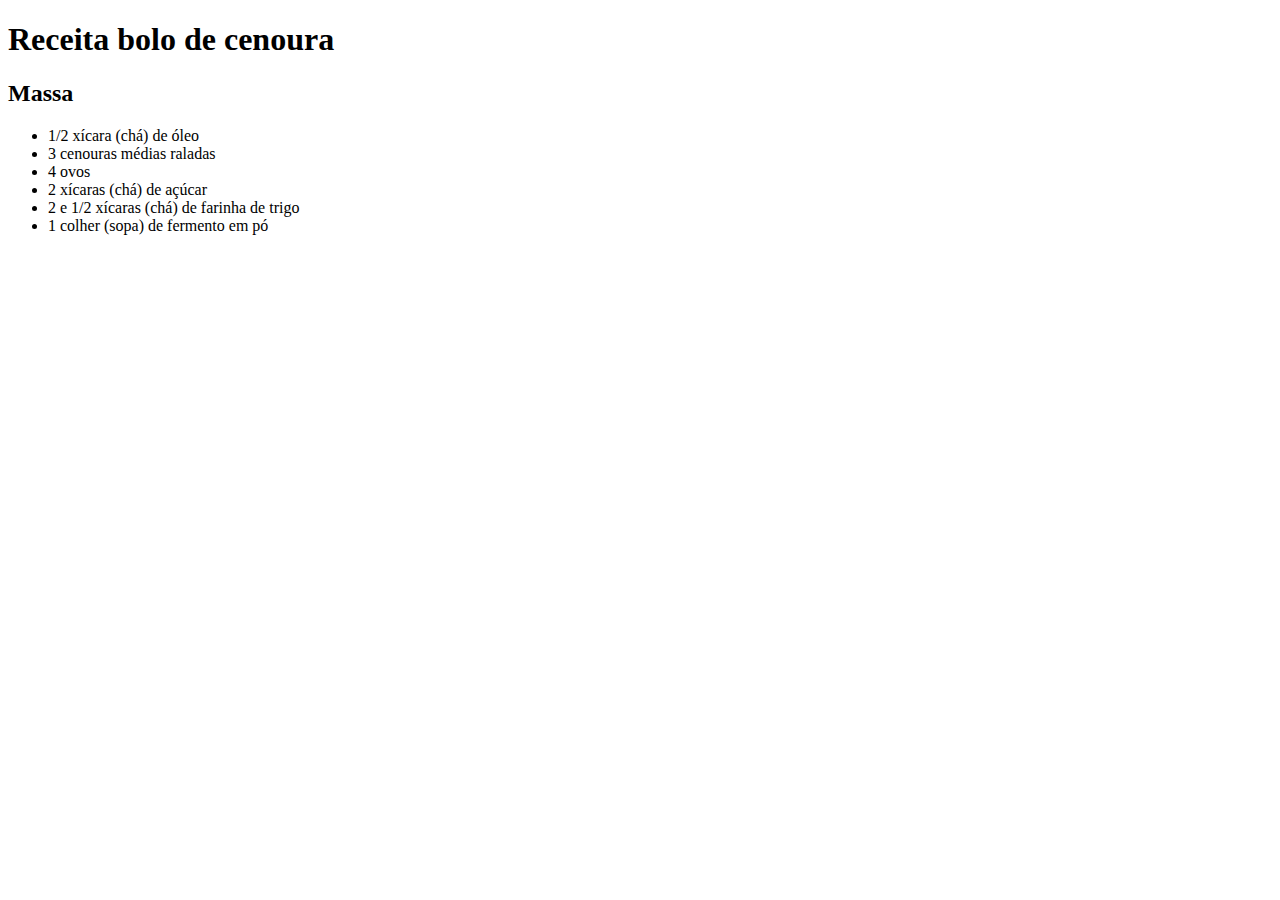
==== index.html @ daa692b7 "commit inicial, primeira parte da receita do bolo" ====
<!DOCTYPE html>
<html>
<head>
    <meta charset='utf-8'>
    <meta http-equiv='X-UA-Compatible' content='IE=edge'>
    <title>Receita de bolo de cenoura</title>
    <meta name='viewport' content='width=device-width, initial-scale=1'>
    <link rel='stylesheet' type='text/css' media='screen' href='main.css'>
    <script src='main.js'></script>
</head>
<body>
    <H1>Receita bolo de cenoura</H1>
    <H2>Massa</H2>
    <ul>    
        <li>1/2 xícara (chá) de óleo</li>
        <li>3 cenouras médias raladas</li>
        <li>4 ovos</li>
        <li>2 xícaras (chá) de açúcar</li>
        <li>2 e 1/2 xícaras (chá) de farinha de trigo</li>
        <li>1 colher (sopa) de fermento em pó</li>
    </ul>
</body>
</html>
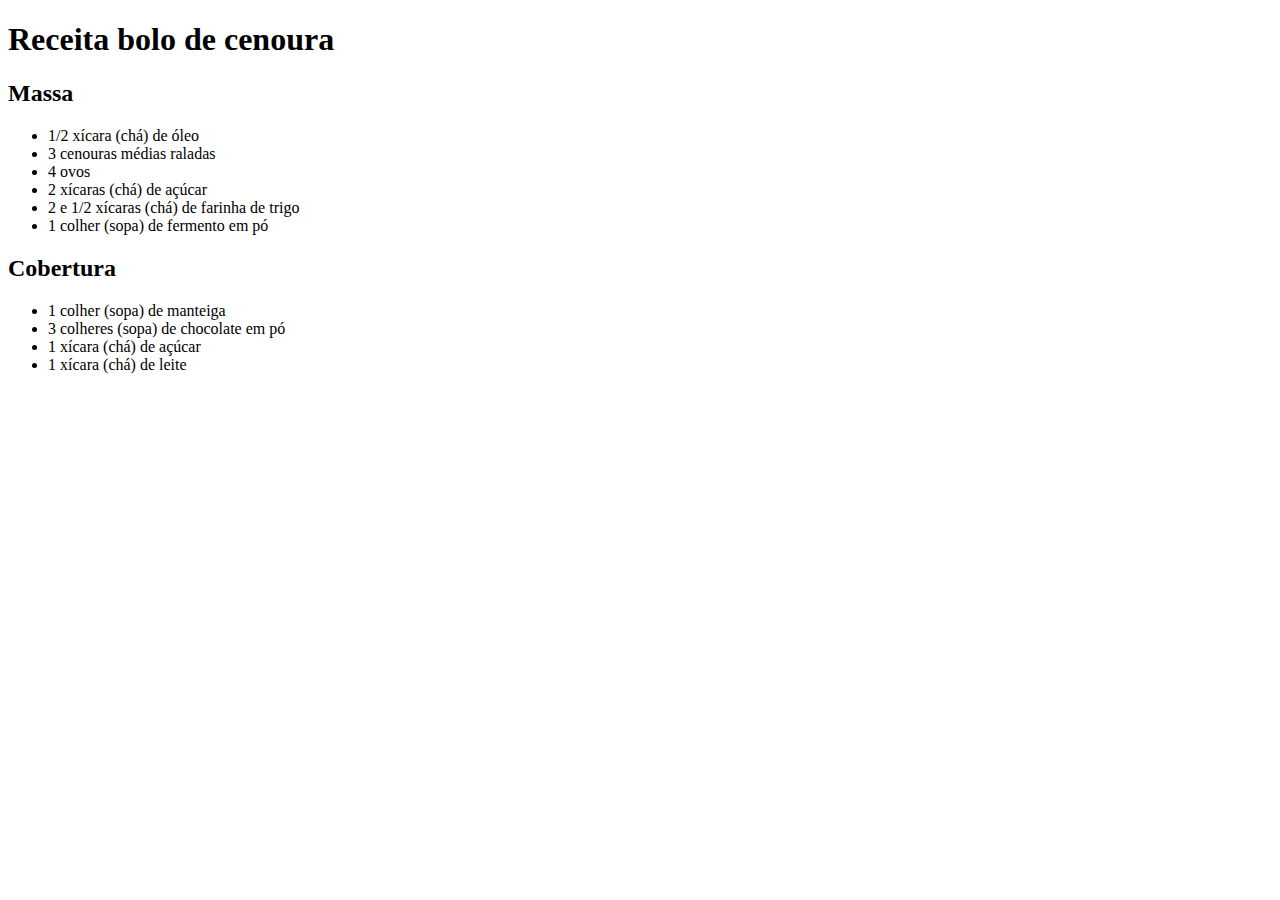
==== commit 6f17f258: "Cobertura do bolo" ====
--- a/index.html
+++ b/index.html
@@ -19,5 +19,12 @@
         <li>2 e 1/2 xícaras (chá) de farinha de trigo</li>
         <li>1 colher (sopa) de fermento em pó</li>
     </ul>
+    <H2>Cobertura</H2>
+    <ul>    
+        <li>1 colher (sopa) de manteiga</li>
+        <li>3 colheres (sopa) de chocolate em pó</li>
+        <li>1 xícara (chá) de açúcar</li>
+        <li>1 xícara (chá) de leite</li>
+    </ul>
 </body>
 </html>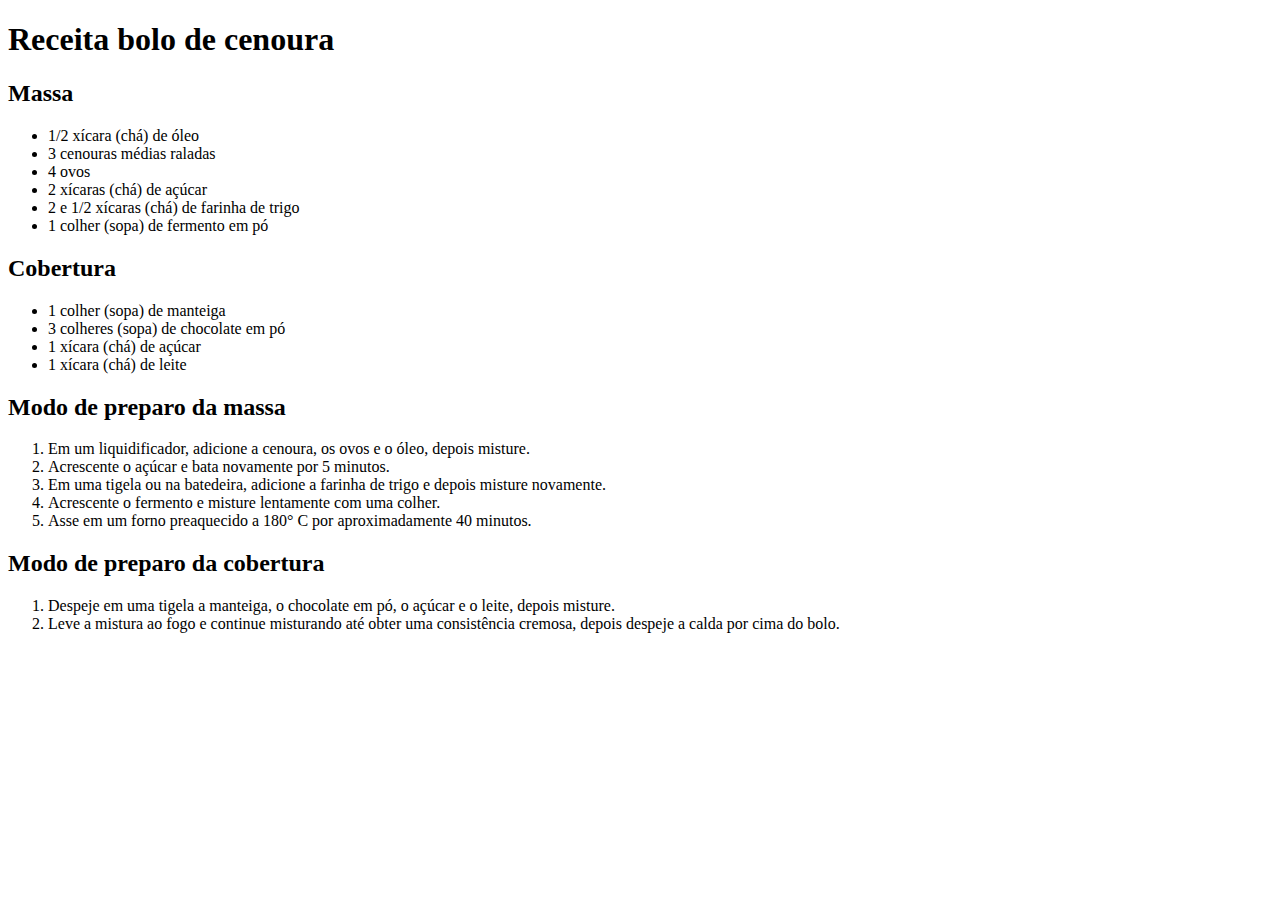
==== commit c2d77510: "Modo de preparo cobertura e massa" ====
--- a/index.html
+++ b/index.html
@@ -26,5 +26,18 @@
         <li>1 xícara (chá) de açúcar</li>
         <li>1 xícara (chá) de leite</li>
     </ul>
+    <H2>Modo de preparo da massa</H2>
+    <ol>    
+        <li>Em um liquidificador, adicione a cenoura, os ovos e o óleo, depois misture.</li>
+        <li>Acrescente o açúcar e bata novamente por 5 minutos.</li>
+        <li>Em uma tigela ou na batedeira, adicione a farinha de trigo e depois misture novamente.</li>
+        <li>Acrescente o fermento e misture lentamente com uma colher.</li>
+        <li>Asse em um forno preaquecido a 180° C por aproximadamente 40 minutos.</li>
+    </ol>
+    <H2>Modo de preparo da cobertura</H2>
+    <ol>    
+        <li>Despeje em uma tigela a manteiga, o chocolate em pó, o açúcar e o leite, depois misture.</li>
+        <li>Leve a mistura ao fogo e continue misturando até obter uma consistência cremosa, depois despeje a calda por cima do bolo.</li>
+    </ol>
 </body>
 </html>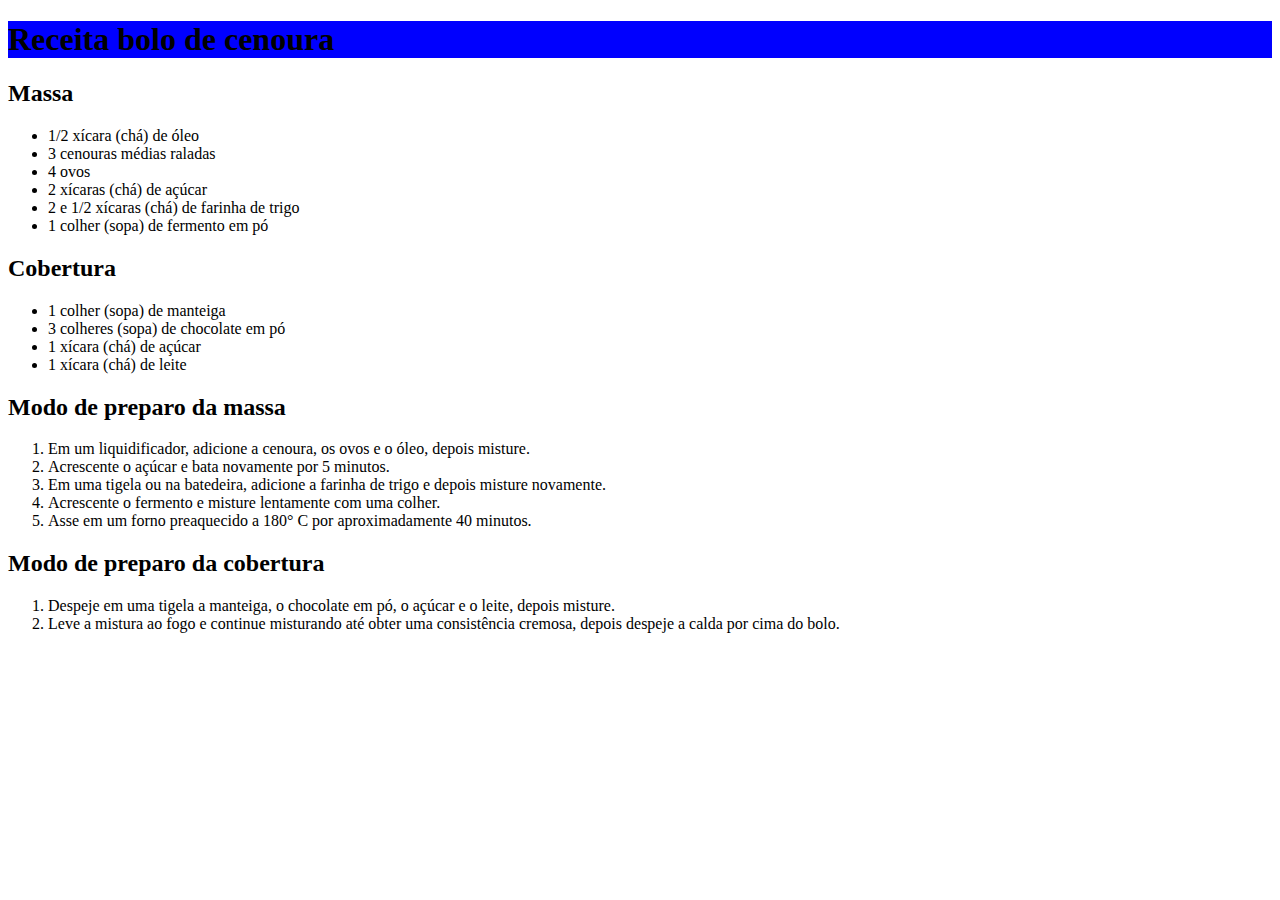
==== commit 0270ed3e: "Adicionei CSS ao projeto e mudei cor do cabecalho" ====
--- a/index.html
+++ b/index.html
@@ -7,9 +7,12 @@
     <meta name='viewport' content='width=device-width, initial-scale=1'>
     <link rel='stylesheet' type='text/css' media='screen' href='main.css'>
     <script src='main.js'></script>
+    <link rel="stylesheet" type="text/css" href="style.css" media="screen" />
 </head>
 <body>
-    <H1>Receita bolo de cenoura</H1>
+    <div class="cabecalho">
+        <H1>Receita bolo de cenoura</H1>
+    </div>
     <H2>Massa</H2>
     <ul>    
         <li>1/2 xícara (chá) de óleo</li>
--- a/style.css
+++ b/style.css
@@ -0,0 +1,3 @@
+.cabecalho {
+    background-color: blue;
+}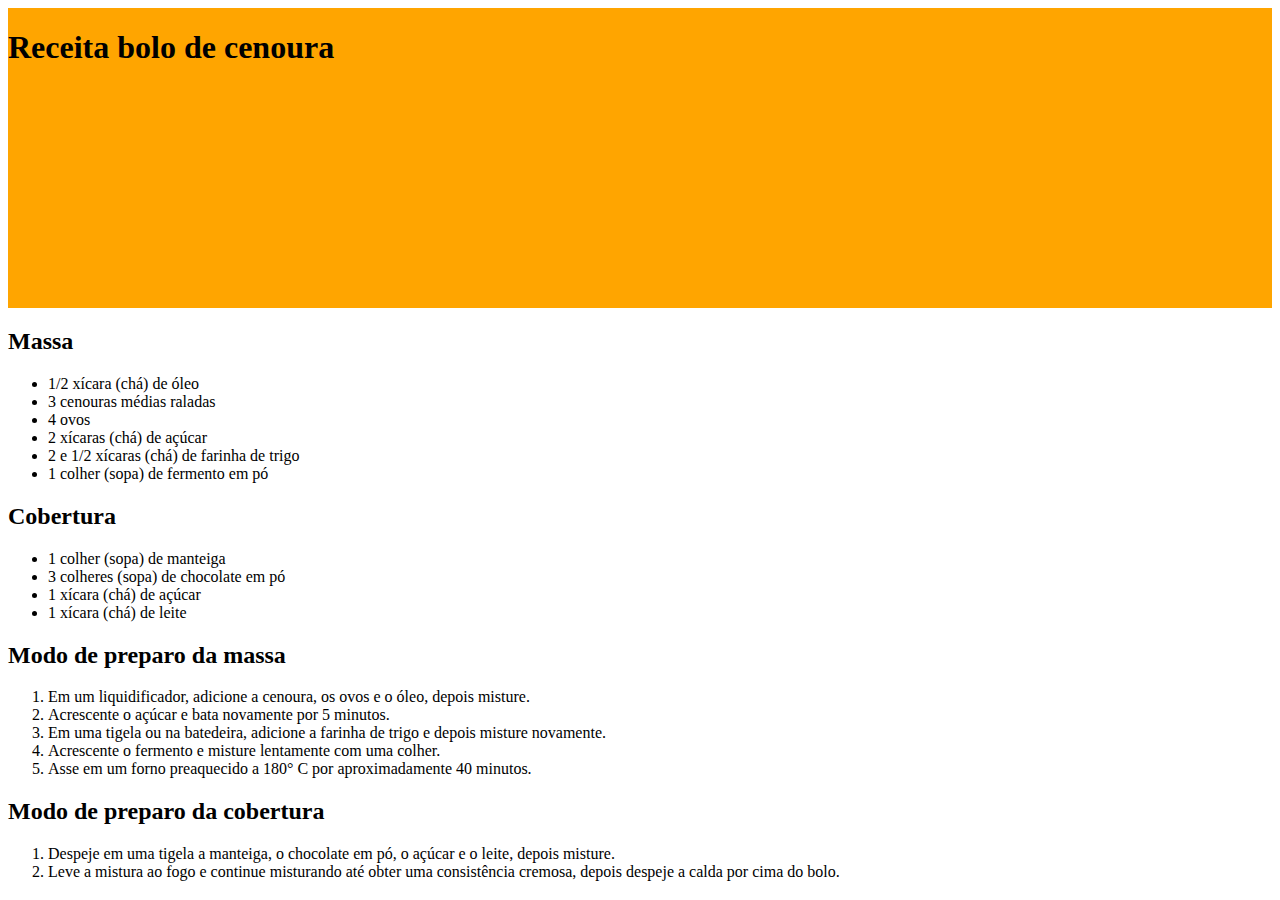
==== commit 0a561b91: "Alterações no cabeçalho" ====
--- a/index.html
+++ b/index.html
@@ -10,8 +10,8 @@
     <link rel="stylesheet" type="text/css" href="style.css" media="screen" />
 </head>
 <body>
-    <div class="cabecalho">
-        <H1>Receita bolo de cenoura</H1>
+    <div class="container-cabecalho">
+        <div class="item-container-cabecalho"><H1>Receita bolo de cenoura</H1></div>
     </div>
     <H2>Massa</H2>
     <ul>    
--- a/style.css
+++ b/style.css
@@ -1,3 +1,13 @@
-.cabecalho {
-    background-color: blue;
+.container-cabecalho {
+    display:flex;
+    width: 100%;
+    height: 300px;
+}
+
+.item-container-cabecalho {
+    background-color: orange;
+    align-items: center;
+    justify-content: center;
+    width: 100%;
+    height: 300px;
 }